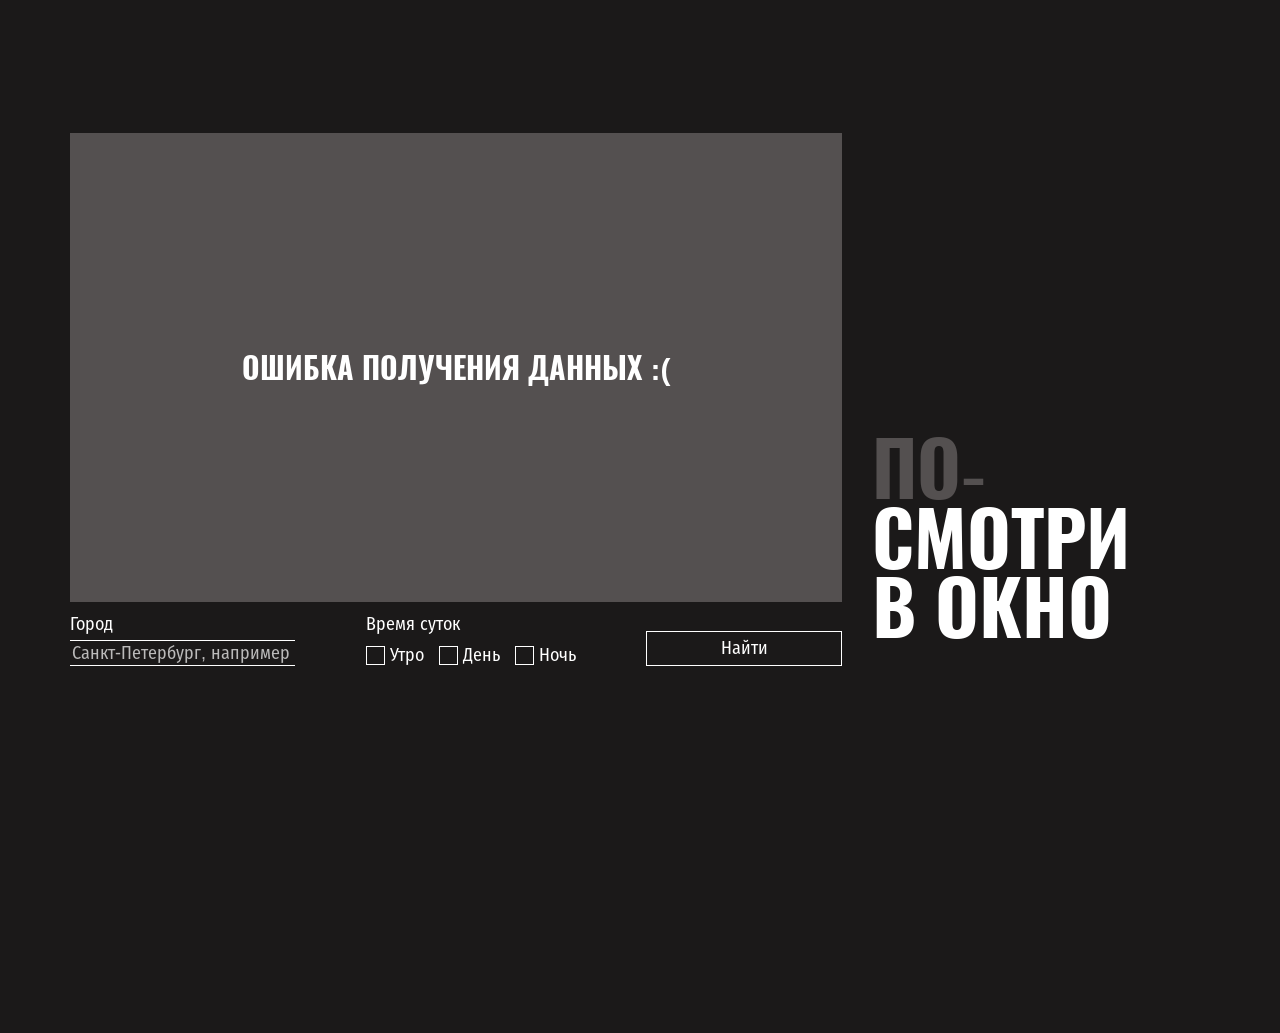
==== index.html @ 4ce613ab "Первый комит" ====
<!DOCTYPE html>
<html lang="ru">
  <head>
    <meta charset="UTF-8" />
    <meta http-equiv="X-UA-Compatible" content="IE=edge" />
    <meta name="viewport" content="width=device-width, initial-scale=1.0" />
    <title>Посмотри в окно</title>
    <link rel="stylesheet" href="./fonts/fonts.css" />
    <link rel="stylesheet" href="./styles/style.css" />
    <link rel="stylesheet" href="./styles/preloader.css" />
    <link rel="stylesheet" href="./styles/error.css" />
  </head>
  <body class="page">
    <main class="content">
      <section class="result">
        <div class="result__video-container">
          <video src="" controls class="result__video" poster=""></video>
        </div>

        <form class="search-form">
          <fieldset class="search-form__fieldset">
            <h2 class="search-form__fieldset-title">Город</h2>
            <label class="search-form__label">
              <span class="search-form__label-text visually-hidden">Город</span>
              <input
                type="text"
                placeholder="Санкт-Петербург, например"
                name="city"
                class="search-form__textfield"
              />
            </label>
          </fieldset>
          <fieldset class="search-form__fieldset">
            <h2 class="search-form__fieldset-title">Время суток</h2>
            <div class="search-form__checkbox-list">
              <label class="search-form__label">
                <input
                  type="checkbox"
                  name="time"
                  value="morning"
                  class="search-form__checkbox visually-hidden"
                />
                <span class="search-form__pseudo-checkbox"></span>
                <span class="search-form__label-text">Утро</span>
              </label>
              <label class="search-form__label">
                <input
                  type="checkbox"
                  name="time"
                  value="afternoon"
                  class="search-form__checkbox visually-hidden"
                />
                <span class="search-form__pseudo-checkbox"></span>
                <span class="search-form__label-text">День</span>
              </label>
              <label class="search-form__label">
                <input
                  type="checkbox"
                  name="time"
                  value="night"
                  class="search-form__checkbox visually-hidden"
                />
                <span class="search-form__pseudo-checkbox"></span>
                <span class="search-form__label-text">Ночь</span>
              </label>
            </div>
          </fieldset>
          <button type="submit" class="button search-form__submit-button">
            Найти
          </button>
        </form>
      </section>

      <section class="content__details">
        <h1 class="title">
          <span class="content__accent">По-</span><br />смотри<br />в окно
        </h1>
        <div class="content__list-container">
          <ul class="content__list">
            <!-- ЗДЕСЬ ОКАЖУТСЯ ТЕМПЛЕЙТЫ КАРТОЧЕК -->
          </ul>
        </div>
      </section>
    </main>

    <!-- ТЕМПЛЕЙТЫ -->

    <template class="preloader-template">
      <div class="preloader">
        <div class="preloader-chasing-squares">
          <div class="square"></div>
          <div class="square"></div>
          <div class="square"></div>
          <div class="square"></div>
        </div>
      </div>
    </template>

    <template class="cards-list-item-template">
      <li class="content__list-item">
        <a href="#0" class="content__card-link">
          <article class="content__video-card">
            <div class="content__video-card-description-container">
              <h2 class="content__video-card-title"></h2>
              <p class="content__video-card-description"></p>
            </div>
            <img src="" alt="" class="content__video-card-thumbnail" />
          </article>
        </a>
      </li>
    </template>
    <template class="more-button-template">
      <button class="button more-button">Показать еще</button>
    </template>

    <template class="error-template">
      <div class="error">
        <h2 class="error__title">Из этого города нет видео :(</h2>
      </div>
    </template>
    <script src="./scripts/script.js"></script>
  </body>
</html>
---- fonts/fonts.css ----
@font-face {
  font-family: Oswald;
  src: url(./Oswald-Bold.woff2) format('woff2'), url(./Oswald-Bold.woff) format('woff');
  font-weight: 700;
  font-style: normal;
}

@font-face {
  font-family: 'Fira Sans Condensed';
  src: url(./FiraSansCondensed-Regular.woff2) format('woff2'), url(./FiraSansCondensed-Regular.woff) format('woff');
  font-weight: 400;
  font-style: normal;
}

@font-face {
  font-family: 'Fira Sans Condensed';
  src: url(./FiraSansCondensed-Bold.woff2) format('woff2'), url(./FiraSansCondensed-Bold.woff) format('woff');
  font-weight: 700;
  font-style: normal;
}
---- styles/style.css ----
*,
*::before,
*::after {
  box-sizing: border-box;
}

html {
  height: 100%;
  overflow: hidden;
}

.page {
  max-width: 1200px;
  width: 100%;
  margin: auto;
  color: #fff;
  font-family: "Fira Sans Condensed", sans-serif;
  font-size: 18px;
  background-color: #1b1919;
  height: 100vh;
  block-size: 100vh;
}

h1,
h2,
h3,
h4,
p,
ul,
ol,
li,
blockquote,
fieldset {
  margin: 0;
  padding: 0;
}

ul,
ol {
  list-style: none;
}

.content {
  margin: 133px 30px;
  display: flex;
  flex-direction: row;
  align-items: flex-end;
  gap: 30px;
}

/* Блок видео и формы поиска */
.result {
  display: flex;
  flex-direction: column;
}

.result__video-container {
  min-inline-size: 711px;
  padding-block-start: 78px;
  position: relative;
}

.result__video {
  block-size: 386px;
  inline-size: 100%;
  object-fit: cover;
}

.search-form {
  display: flex;
  flex-direction: row;
  justify-content: space-between;
  align-items: flex-start;
  padding-block-start: 11px;
}

.search-form:last-child {
  align-items: flex-end;
}

.search-form__fieldset {
  border: none;
}

.search-form__fieldset-title {
  font-weight: 400;
  font-size: 18px;
  line-height: 22px;
  padding-block-end: 5px;
}

.search-form__checkbox-list {
  display: flex;
  flex-direction: row;
  gap: 15px;
  padding-block-start: 4px;
}

.search-form__label {
  display: flex;
  flex-direction: row;
  align-items: center;
  inline-size: fit-content;
}

.visually-hidden {
  position: absolute;
  inline-size: 1px;
  block-size: 1px;
  overflow: hidden;
  clip: rect(0 0 0 0);
  clip-path: inset(50%);
  white-space: nowrap;
} 

.search-form__textfield {
  cursor: pointer;
  font-weight: 400;
  line-height: 22px;
  font-size: 18px;
  color: #fff;
  font-family: "Fira Sans Condensed", sans-serif;
  background-color: transparent;
  min-inline-size: 225px;
  border-top: 1px solid #fff;
  border-bottom: 1px solid #fff;
  border-left: none;
  border-right: none;
  appearance: none;
}

.search-form__textfield::placeholder {
  color: rgba(255, 255, 255, 0.7);
}

.search-form__textfield:focus {
  outline: none;
}


.search-form__textfield:focus-visible {
  outline: 1px solid #fff;
  outline-offset: 1px;
}

.search-form__textfield:active {
  border-right: 1px solid #fff;
  border-left: 1px solid #fff;
}

.search-form__pseudo-checkbox {
  cursor: pointer;
  display: block;
  inline-size: 19px;
  block-size: 19px;
  border: 1px solid #fff;
}

.search-form__checkbox:checked+.search-form__pseudo-checkbox::before {
  display: block;
  content: "";
  inline-size: 15px;
  block-size: 15px;
  background-color: #fff;
  margin: 1px;
}

.search-form__label:has(.search-form__checkbox:focus-visible) {
  outline: 1px solid #fff;
  outline-offset: 1px;
}

.search-form__label-text {
  padding-inline-start: 5px;
}

.search-form__label:not(:has(.search-form__textfield)):hover {
  text-decoration: underline;
}

.button {
  cursor: pointer;
  font-size: 18px;
  color: #fff;
  font-family: "Fira Sans Condensed", sans-serif;
  background-color: transparent;
  font-weight: 400;
  line-height: 21px;
  border: 1px solid #fff;
}

.button:focus {
  outline: none;
}

.button:hover {
  text-decoration: underline;
}

.button:active {
  background-color: rgba(84, 80, 80, 1);
}

.search-form__submit-button {
  padding: 6px 73.5px;
}

.search-form__submit-button:focus-visible {
  outline: 1px solid #fff;
  outline-offset: 1px;
}

/* Блок вывода списка видео */
.content__details {
  display: grid;
  grid-template-rows: 1fr auto; /* Контент растягивается, кнопка фиксирована внизу */
  height: 100%;
}

.title {
  padding-block-end: 23px;
  font-family: "Oswald";
  font-weight: 700;
  font-size: 75px;
  line-height: 93%;
  text-transform: uppercase;
}

.content__accent {
  color: #545050;
  position: relative;
}

.content__accent::after {
  position: relative;
}


.content__list {
  max-block-size: 298px;
  overflow: auto;
}

.content__list::-webkit-scrollbar {
  width: 4px; /* Сделали очень тонким */
}

.content__list::-webkit-scrollbar-thumb {
  background: #d9d9d9; /* Серый скролл */
}

.content__list::-webkit-scrollbar-track {
  background: transparent; /* Полностью убираем фон */
}


.content__list-item:not(:last-child) {
  padding-block-end: 32px;
}

.content__card-link {
  display: block;
  text-decoration: none;
  color: #d9d9d9;
}

.content__card-link:focus {
  outline: none;
}

.content__card-link:focus-visible {
  outline: 1px solid #fff;
  outline-offset: 1px;
  margin: 2px;
}

.content__card-link_current {
  background: rgba(84, 80, 80, 1);
}

.content__card-link:hover {
  text-decoration: underline;
}

.content__card-link:active {
  background-color: rgba(84, 80, 80, 1);
}

.content__video-card {
  display: grid;
  grid-template-columns: 1fr 1fr;
  align-items: flex-start;
}

.content__video-card-description-container {
  padding-inline-start: 2px;
  width: 196px;
}

.content__video-card-title {
  font-family: "Oswald";
  font-weight: 700;
  font-size: 30px;
  line-height: 100%;
  text-transform: uppercase;
  padding-block-end: 6px;
  white-space: nowrap; /* Запретить перенос слов */
  overflow: hidden; /* Скрыть переполнение */
  text-overflow: ellipsis; /* Добавить многоточие */
}

.content__video-card-description {
  font-weight: 400;
  line-height: 90%;
}

.content__video-card-thumbnail {
  display: block;
  justify-self: end;
  inline-size: 194px;
  block-size: 103px;
}

.more-button {
  padding: 6px 146px;
  display: none;
}

.more-button:focus-visible {
  outline: 2px solid #fff;
  outline-offset: 2px;
}
---- styles/preloader.css ----
.preloader {
  position: absolute;
  inset: 0;
  display: flex;
  justify-content: center;
  align-items: center;
  background: #545050;
}

.preloader-chasing-squares {
  width: 50px;
  height: 50px;
  line-height: 19px;
}

.preloader-chasing-squares .square {
  display: inline-block;
  width: 15px;
  height: 15px;
  opacity: 1;
  background: #fff;
  animation: focusfade 2.8s infinite;
}

.preloader-chasing-squares .square:nth-child(2) {
  animation-delay: 0.7s;
}

.preloader-chasing-squares .square:nth-child(3) {
  animation-delay: 2.1s;
}

.preloader-chasing-squares .square:nth-child(4) {
  animation-delay: 1.4s;
}

@keyframes focusfade {
  0% {
    opacity: 0.7;
  }

  30% {
    opacity: 0.7;
  }

  60% {
    opacity: 0;
  }

  75% {
    opacity: 0;
  }

  100% {
    opacity: 0.7;
  }
}
---- styles/error.css ----
.error {
  position: absolute;
  inset: 0;
  display: flex;
  justify-content: center;
  align-items: center;
  background-color: #545050;
}

.error__title {
  color: #fff;
  font-family: Oswald, sans-serif;
  font-size: 30px;
  text-align: center;
  text-transform: uppercase;
}
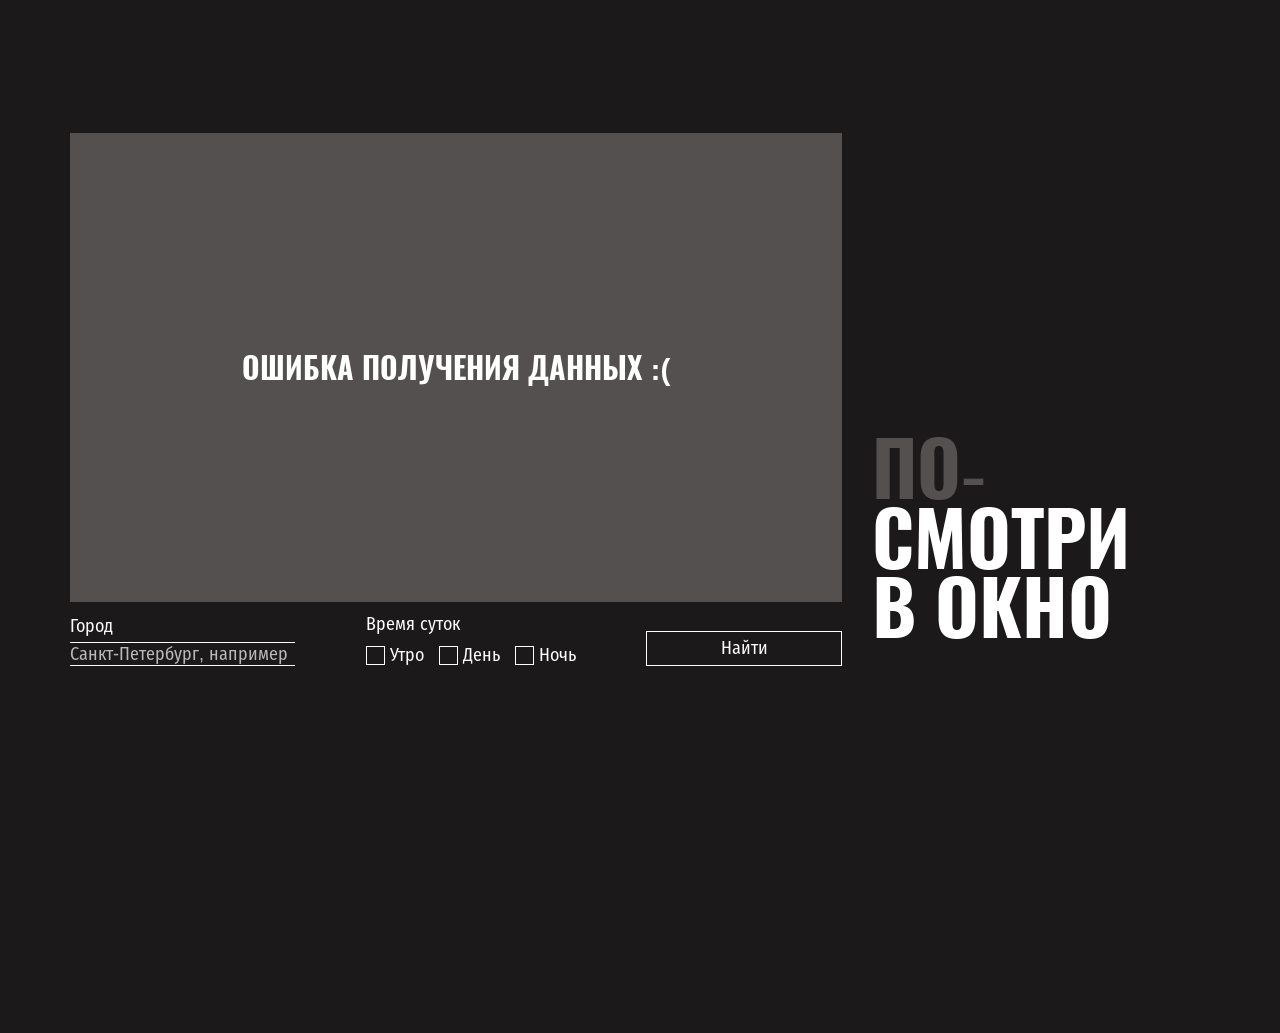
==== commit a8b56f61: "Проект_5" ====
--- a/styles/style.css
+++ b/styles/style.css
@@ -2,11 +2,12 @@
 *::before,
 *::after {
   box-sizing: border-box;
+  margin: 0;
+  padding: 0;
 }
 
 html {
   height: 100%;
-  overflow: hidden;
 }
 
 .page {
@@ -111,7 +112,7 @@
   clip: rect(0 0 0 0);
   clip-path: inset(50%);
   white-space: nowrap;
-} 
+}
 
 .search-form__textfield {
   cursor: pointer;
@@ -213,7 +214,8 @@
 /* Блок вывода списка видео */
 .content__details {
   display: grid;
-  grid-template-rows: 1fr auto; /* Контент растягивается, кнопка фиксирована внизу */
+  grid-template-rows: 1fr auto;
+  /* Контент растягивается, кнопка фиксирована внизу */
   height: 100%;
 }
 
@@ -242,15 +244,18 @@
 }
 
 .content__list::-webkit-scrollbar {
-  width: 4px; /* Сделали очень тонким */
+  width: 4px;
+  /* Сделали очень тонким */
 }
 
 .content__list::-webkit-scrollbar-thumb {
-  background: #d9d9d9; /* Серый скролл */
+  background: #d9d9d9;
+  /* Серый скролл */
 }
 
 .content__list::-webkit-scrollbar-track {
-  background: transparent; /* Полностью убираем фон */
+  background: transparent;
+  /* Полностью убираем фон */
 }
 
 
@@ -304,9 +309,12 @@
   line-height: 100%;
   text-transform: uppercase;
   padding-block-end: 6px;
-  white-space: nowrap; /* Запретить перенос слов */
-  overflow: hidden; /* Скрыть переполнение */
-  text-overflow: ellipsis; /* Добавить многоточие */
+  white-space: nowrap;
+  /* Запретить перенос слов */
+  overflow: hidden;
+  /* Скрыть переполнение */
+  text-overflow: ellipsis;
+  /* Добавить многоточие */
 }
 
 .content__video-card-description {
@@ -329,4 +337,45 @@
 .more-button:focus-visible {
   outline: 2px solid #fff;
   outline-offset: 2px;
+}
+
+
+
+
+@media screen and (min-width: 1550px) {
+  .result__video-container {
+    min-inline-size: 900px;
+    /* Увеличиваем ширину контейнера видео */
+  }
+
+  .result__video {
+    block-size: 500px;
+    /* Увеличиваем высоту видео */
+  }
+
+  .search-form__textfield {
+    min-inline-size: 300px;
+    /* Расширяем поле ввода */
+  }
+
+  .content {
+    gap: 50px;
+    /* Увеличиваем расстояние между блоками */
+  }
+
+  .title {
+    font-size: 90px;
+    /* Делаем заголовок больше */
+  }
+
+  .content__video-card-thumbnail {
+    inline-size: 250px;
+    /* Увеличиваем размер превью */
+    block-size: 140px;
+  }
+
+  .more-button {
+    display: block;
+    /* Делаем кнопку "Ещё" видимой */
+  }
 }
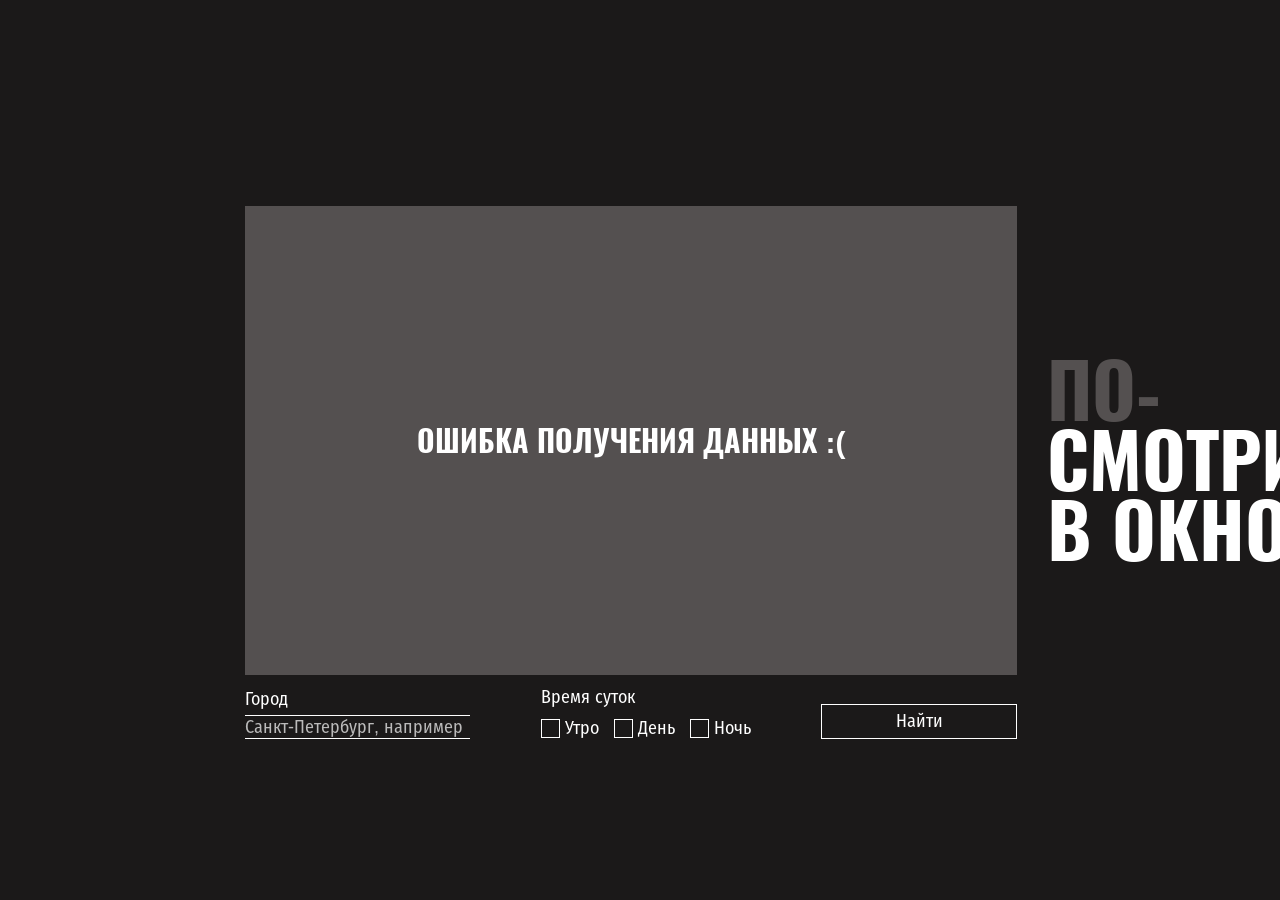
==== commit 624c0449: "Проект_14" ====
--- a/index.html
+++ b/index.html
@@ -1,123 +1,104 @@
 <!DOCTYPE html>
 <html lang="ru">
-  <head>
-    <meta charset="UTF-8" />
-    <meta http-equiv="X-UA-Compatible" content="IE=edge" />
-    <meta name="viewport" content="width=device-width, initial-scale=1.0" />
-    <title>Посмотри в окно</title>
-    <link rel="stylesheet" href="./fonts/fonts.css" />
-    <link rel="stylesheet" href="./styles/style.css" />
-    <link rel="stylesheet" href="./styles/preloader.css" />
-    <link rel="stylesheet" href="./styles/error.css" />
-  </head>
-  <body class="page">
-    <main class="content">
-      <section class="result">
-        <div class="result__video-container">
-          <video src="" controls class="result__video" poster=""></video>
-        </div>
 
-        <form class="search-form">
-          <fieldset class="search-form__fieldset">
-            <h2 class="search-form__fieldset-title">Город</h2>
+<head>
+  <meta charset="UTF-8" />
+  <meta http-equiv="X-UA-Compatible" content="IE=edge" />
+  <meta name="viewport" content="width=device-width, initial-scale=1.0" />
+  <title>Посмотри в окно</title>
+  <link rel="stylesheet" href="./fonts/fonts.css" />
+  <link rel="stylesheet" href="./styles/style.css" />
+  <link rel="stylesheet" href="./styles/preloader.css" />
+  <link rel="stylesheet" href="./styles/error.css" />
+</head>
+
+<body class="page">
+  <main class="content">
+    <section class="result">
+      <div class="result__video-container">
+        <video src="" controls class="result__video" poster=""></video>
+      </div>
+
+      <form class="search-form">
+        <fieldset class="search-form__fieldset">
+          <h2 class="search-form__fieldset-title">Город</h2>
+          <label class="search-form__label">
+            <span class="search-form__label-text visually-hidden">Город</span>
+            <input type="text" placeholder="Санкт-Петербург, например" name="city" class="search-form__textfield" />
+          </label>
+        </fieldset>
+        <fieldset class="search-form__fieldset">
+          <h2 class="search-form__fieldset-title">Время суток</h2>
+          <div class="search-form__checkbox-list">
             <label class="search-form__label">
-              <span class="search-form__label-text visually-hidden">Город</span>
-              <input
-                type="text"
-                placeholder="Санкт-Петербург, например"
-                name="city"
-                class="search-form__textfield"
-              />
+              <input type="checkbox" name="time" value="morning" class="search-form__checkbox visually-hidden" />
+              <span class="search-form__pseudo-checkbox"></span>
+              <span class="search-form__label-text">Утро</span>
             </label>
-          </fieldset>
-          <fieldset class="search-form__fieldset">
-            <h2 class="search-form__fieldset-title">Время суток</h2>
-            <div class="search-form__checkbox-list">
-              <label class="search-form__label">
-                <input
-                  type="checkbox"
-                  name="time"
-                  value="morning"
-                  class="search-form__checkbox visually-hidden"
-                />
-                <span class="search-form__pseudo-checkbox"></span>
-                <span class="search-form__label-text">Утро</span>
-              </label>
-              <label class="search-form__label">
-                <input
-                  type="checkbox"
-                  name="time"
-                  value="afternoon"
-                  class="search-form__checkbox visually-hidden"
-                />
-                <span class="search-form__pseudo-checkbox"></span>
-                <span class="search-form__label-text">День</span>
-              </label>
-              <label class="search-form__label">
-                <input
-                  type="checkbox"
-                  name="time"
-                  value="night"
-                  class="search-form__checkbox visually-hidden"
-                />
-                <span class="search-form__pseudo-checkbox"></span>
-                <span class="search-form__label-text">Ночь</span>
-              </label>
-            </div>
-          </fieldset>
-          <button type="submit" class="button search-form__submit-button">
-            Найти
-          </button>
-        </form>
-      </section>
+            <label class="search-form__label">
+              <input type="checkbox" name="time" value="afternoon" class="search-form__checkbox visually-hidden" />
+              <span class="search-form__pseudo-checkbox"></span>
+              <span class="search-form__label-text">День</span>
+            </label>
+            <label class="search-form__label">
+              <input type="checkbox" name="time" value="night" class="search-form__checkbox visually-hidden" />
+              <span class="search-form__pseudo-checkbox"></span>
+              <span class="search-form__label-text">Ночь</span>
+            </label>
+          </div>
+        </fieldset>
+        <button class="button button_focus-visible search-form__submit-button">Найти</button>
+      </form>
+    </section>
 
-      <section class="content__details">
-        <h1 class="title">
-          <span class="content__accent">По-</span><br />смотри<br />в окно
-        </h1>
-        <div class="content__list-container">
-          <ul class="content__list">
-            <!-- ЗДЕСЬ ОКАЖУТСЯ ТЕМПЛЕЙТЫ КАРТОЧЕК -->
-          </ul>
-        </div>
-      </section>
-    </main>
+    <section class="content__details">
+      <h1 class="title">
+        <span class="content__accent">По-</span><br />смотри<br />в окно
+      </h1>
+      <div class="content__list-container">
+        <ul class="content__list">
+          <!-- ЗДЕСЬ ОКАЖУТСЯ ТЕМПЛЕЙТЫ КАРТОЧЕК -->
+        </ul>
+      </div>
+    </section>
+  </main>
 
-    <!-- ТЕМПЛЕЙТЫ -->
+  <!-- ТЕМПЛЕЙТЫ -->
 
-    <template class="preloader-template">
-      <div class="preloader">
-        <div class="preloader-chasing-squares">
-          <div class="square"></div>
-          <div class="square"></div>
-          <div class="square"></div>
-          <div class="square"></div>
-        </div>
+  <template class="preloader-template">
+    <div class="preloader">
+      <div class="preloader-chasing-squares">
+        <div class="square"></div>
+        <div class="square"></div>
+        <div class="square"></div>
+        <div class="square"></div>
       </div>
-    </template>
+    </div>
+  </template>
 
-    <template class="cards-list-item-template">
-      <li class="content__list-item">
-        <a href="#0" class="content__card-link">
-          <article class="content__video-card">
-            <div class="content__video-card-description-container">
-              <h2 class="content__video-card-title"></h2>
-              <p class="content__video-card-description"></p>
-            </div>
-            <img src="" alt="" class="content__video-card-thumbnail" />
-          </article>
-        </a>
-      </li>
-    </template>
-    <template class="more-button-template">
-      <button class="button more-button">Показать еще</button>
-    </template>
+  <template class="cards-list-item-template">
+    <li class="content__list-item">
+      <a href="#0" class="content__card-link">
+        <article class="content__video-card">
+          <div class="content__video-card-description-container">
+            <h2 class="content__video-card-title"></h2>
+            <p class="content__video-card-description"></p>
+          </div>
+          <img src="" alt="" class="content__video-card-thumbnail" />
+        </article>
+      </a>
+    </li>
+  </template>
+  <template class="more-button-template">
+    <button class="button more-button">Показать еще</button>
+  </template>
 
-    <template class="error-template">
-      <div class="error">
-        <h2 class="error__title">Из этого города нет видео :(</h2>
-      </div>
-    </template>
-    <script src="./scripts/script.js"></script>
-  </body>
-</html>
+  <template class="error-template">
+    <div class="error">
+      <h2 class="error__title">Из этого города нет видео :(</h2>
+    </div>
+  </template>
+  <script src="./scripts/script.js"></script>
+</body>
+
+</html>
--- a/styles/style.css
+++ b/styles/style.css
@@ -7,19 +7,16 @@
 }
 
 html {
-  height: 100%;
+  block-size: 100%;
 }
 
 .page {
-  max-width: 1200px;
-  width: 100%;
+  inline-size: 1550px;
   margin: auto;
   color: #fff;
   font-family: "Fira Sans Condensed", sans-serif;
   font-size: 18px;
   background-color: #1b1919;
-  height: 100vh;
-  block-size: 100vh;
 }
 
 h1,
@@ -42,14 +39,16 @@
 }
 
 .content {
-  margin: 133px 30px;
   display: flex;
   flex-direction: row;
-  align-items: flex-end;
+  align-items: center;
+  justify-content: center;
   gap: 30px;
-}
-
-/* Блок видео и формы поиска */
+  min-height: 100vh; /* Заполняет всю высоту экрана */
+  padding-top: 5vh; /* Вместо жесткого margin */
+}
+
+/* Блок вывода выбранного видео и формы поиска */
 .result {
   display: flex;
   flex-direction: column;
@@ -139,7 +138,7 @@
 }
 
 
-.search-form__textfield:focus-visible {
+.search-form__label:has(.search-form__textfield:focus-visible) {
   outline: 1px solid #fff;
   outline-offset: 1px;
 }
@@ -149,7 +148,7 @@
   border-left: 1px solid #fff;
 }
 
-.search-form__pseudo-checkbox {
+.search-form__pseudo-checkbox { /* блок с чебоксами */
   cursor: pointer;
   display: block;
   inline-size: 19px;
@@ -157,7 +156,7 @@
   border: 1px solid #fff;
 }
 
-.search-form__checkbox:checked+.search-form__pseudo-checkbox::before {
+.search-form__checkbox:checked + .search-form__pseudo-checkbox::before {
   display: block;
   content: "";
   inline-size: 15px;
@@ -180,14 +179,14 @@
 }
 
 .button {
-  cursor: pointer;
-  font-size: 18px;
-  color: #fff;
-  font-family: "Fira Sans Condensed", sans-serif;
-  background-color: transparent;
-  font-weight: 400;
-  line-height: 21px;
-  border: 1px solid #fff;
+  cursor: pointer; 
+  font-size: 18px; 
+  color: #fff; /* Наследуемый цвет текста */
+  font-family: "Fira Sans Condensed", sans-serif; 
+  background-color: transparent; 
+  font-weight: 400; 
+  line-height: 21px; 
+  border: 1px solid currentColor; /* Используем currentColor */
 }
 
 .button:focus {
@@ -220,8 +219,8 @@
 }
 
 .title {
-  padding-block-end: 23px;
-  font-family: "Oswald";
+  padding-block-end: 23px; 
+  font-family: "Oswald", Arial, sans-serif; 
   font-weight: 700;
   font-size: 75px;
   line-height: 93%;
@@ -235,11 +234,12 @@
 
 .content__accent::after {
   position: relative;
-}
-
+  top: -0.1em;
+}
 
 .content__list {
   max-block-size: 298px;
+  position: relative;
   overflow: auto;
 }
 
@@ -259,6 +259,7 @@
 }
 
 
+
 .content__list-item:not(:last-child) {
   padding-block-end: 32px;
 }
@@ -266,7 +267,7 @@
 .content__card-link {
   display: block;
   text-decoration: none;
-  color: #d9d9d9;
+  color: #fff;
 }
 
 .content__card-link:focus {
@@ -299,27 +300,30 @@
 
 .content__video-card-description-container {
   padding-inline-start: 2px;
-  width: 196px;
 }
 
 .content__video-card-title {
-  font-family: "Oswald";
+  font-family: "Oswald", Arial, sans-serif;
   font-weight: 700;
   font-size: 30px;
   line-height: 100%;
   text-transform: uppercase;
   padding-block-end: 6px;
+  max-width: 100%; /* Ограничиваем ширину */
+  text-overflow: ellipsis;
   white-space: nowrap;
-  /* Запретить перенос слов */
   overflow: hidden;
-  /* Скрыть переполнение */
-  text-overflow: ellipsis;
-  /* Добавить многоточие */
 }
 
 .content__video-card-description {
   font-weight: 400;
   line-height: 90%;
+  display: -webkit-box;
+  -webkit-line-clamp: 4; /* Ограничиваем текст четырьмя строками */
+  -webkit-box-orient: vertical;
+  overflow: hidden;
+  text-overflow: ellipsis;
+  max-height: calc(1em * 4); /* Ограничение высоты для 4 строк */
 }
 
 .content__video-card-thumbnail {
@@ -327,6 +331,8 @@
   justify-self: end;
   inline-size: 194px;
   block-size: 103px;
+  object-fit: cover; /* Сохраняет пропорции, заполняя контейнер */
+  object-position: center; /* Центрирует изображение */
 }
 
 .more-button {
@@ -334,48 +340,10 @@
   display: none;
 }
 
+/* Добавила отступы для обводки кнопки со всех сторон */
 .more-button:focus-visible {
-  outline: 2px solid #fff;
-  outline-offset: 2px;
-}
-
-
-
-
-@media screen and (min-width: 1550px) {
-  .result__video-container {
-    min-inline-size: 900px;
-    /* Увеличиваем ширину контейнера видео */
-  }
-
-  .result__video {
-    block-size: 500px;
-    /* Увеличиваем высоту видео */
-  }
-
-  .search-form__textfield {
-    min-inline-size: 300px;
-    /* Расширяем поле ввода */
-  }
-
-  .content {
-    gap: 50px;
-    /* Увеличиваем расстояние между блоками */
-  }
-
-  .title {
-    font-size: 90px;
-    /* Делаем заголовок больше */
-  }
-
-  .content__video-card-thumbnail {
-    inline-size: 250px;
-    /* Увеличиваем размер превью */
-    block-size: 140px;
-  }
-
-  .more-button {
-    display: block;
-    /* Делаем кнопку "Ещё" видимой */
-  }
+  margin: 2px;
+  padding: 6px 140px;
+  outline: 1px solid #fff;
+  outline-offset: 1px;
 }
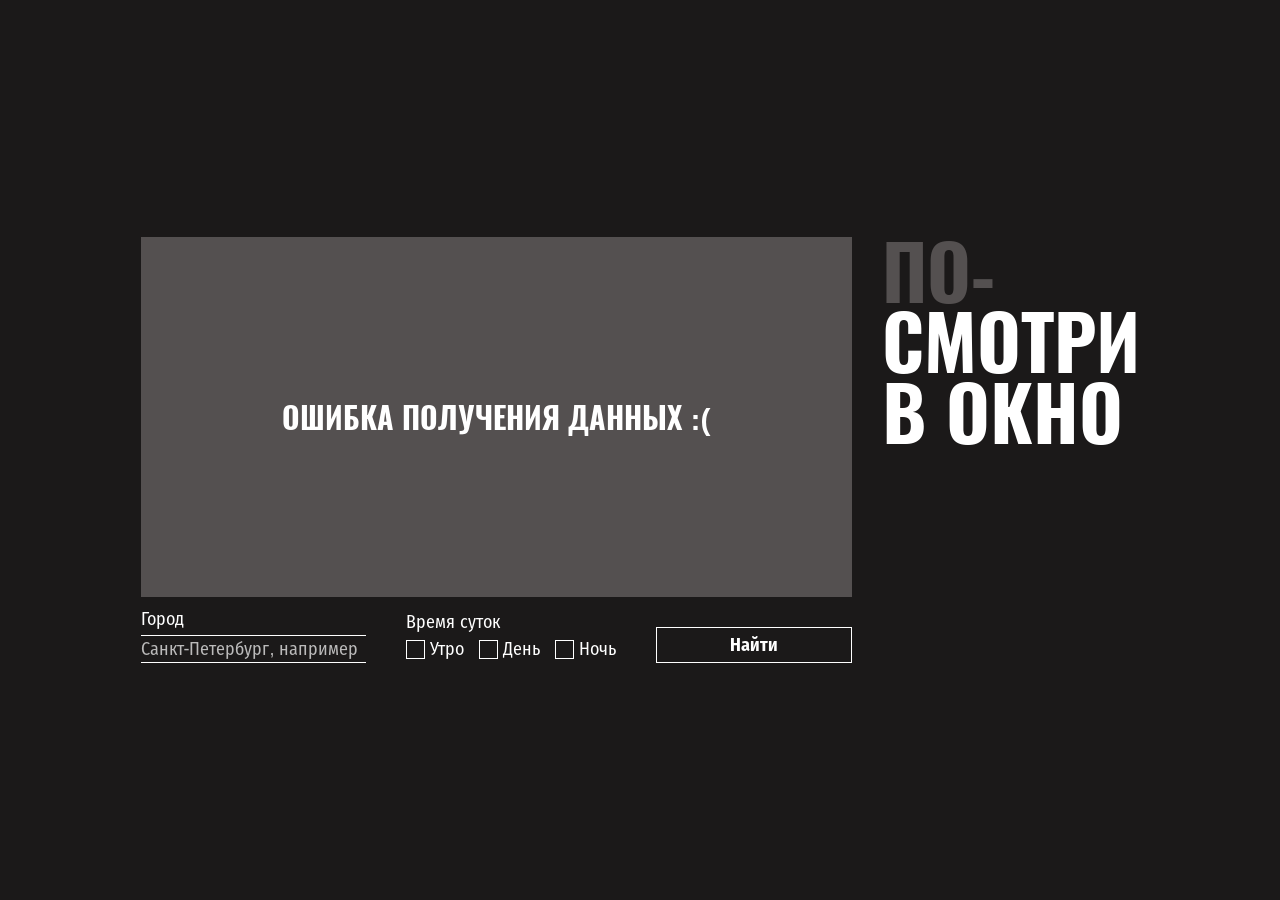
==== commit 29e0ddb4: "Проект_34" ====
--- a/index.html
+++ b/index.html
@@ -55,6 +55,7 @@
       <h1 class="title">
         <span class="content__accent">По-</span><br />смотри<br />в окно
       </h1>
+      
       <div class="content__list-container">
         <ul class="content__list">
           <!-- ЗДЕСЬ ОКАЖУТСЯ ТЕМПЛЕЙТЫ КАРТОЧЕК -->
@@ -90,7 +91,10 @@
     </li>
   </template>
   <template class="more-button-template">
-    <button class="button more-button">Показать еще</button>
+    <li>
+      <button class="button more-button">Показать еще</button>
+
+    </li>
   </template>
 
   <template class="error-template">
--- a/styles/style.css
+++ b/styles/style.css
@@ -1,22 +1,13 @@
+/* Global styles */
+
 *,
 *::before,
 *::after {
   box-sizing: border-box;
-  margin: 0;
-  padding: 0;
 }
 
 html {
   block-size: 100%;
-}
-
-.page {
-  inline-size: 1550px;
-  margin: auto;
-  color: #fff;
-  font-family: "Fira Sans Condensed", sans-serif;
-  font-size: 18px;
-  background-color: #1b1919;
 }
 
 h1,
@@ -38,179 +29,189 @@
   list-style: none;
 }
 
+video {
+  width: 100%;
+}
+
+/* Utility classes */
+
+.visually-hidden {
+  position: absolute;
+  overflow: hidden;
+  clip: rect(0 0 0 0);
+  inline-size: 1px;
+  block-size: 1px;
+  clip-path: inset(50%);
+  white-space: nowrap;
+}
+
+/* Styles */
+
+.page {
+  display: flex;
+  flex-direction: column; /* Выровнять элементы по вертикали */
+  justify-content: center; /* Центрировать по вертикали */
+  align-items: center; /* Центрировать по горизонтали */
+  inline-size: 1200px;
+  block-size: 100%;
+  margin: auto;
+  color: #fff;
+  font-family: 'Fira Sans Condensed', sans-serif;
+  font-size: 18px;
+  background-color: #1b1919;
+  height: 100vh;
+  overflow-y: auto; /* Даем возможность прокрутки по вертикали */
+  padding: 20px;
+}
+
 .content {
   display: flex;
   flex-direction: row;
+  justify-content: center;  /* Центрируем содержимое по горизонтали */
+  gap: 30px;
+}
+
+.result {
+  align-self: flex-end;
+}
+
+.result__video-container {
+  position: relative;
+  inline-size: 711px;
+  margin: 0 0 11px;
+}
+
+.search-form {
+  display: flex;
   align-items: center;
-  justify-content: center;
-  gap: 30px;
-  min-height: 100vh; /* Заполняет всю высоту экрана */
-  padding-top: 5vh; /* Вместо жесткого margin */
-}
-
-/* Блок вывода выбранного видео и формы поиска */
-.result {
+  gap: 40px;
+}
+
+.result__video {
+  inline-size: 100%;
+  block-size: 100%;
+  object-fit: cover;
+  object-position: center;
+}
+
+.search-form__fieldset {
   display: flex;
   flex-direction: column;
-}
-
-.result__video-container {
-  min-inline-size: 711px;
-  padding-block-start: 78px;
-  position: relative;
-}
-
-.result__video {
-  block-size: 386px;
+  gap: 5px;
+  border: none;
   inline-size: 100%;
-  object-fit: cover;
-}
-
-.search-form {
-  display: flex;
-  flex-direction: row;
-  justify-content: space-between;
-  align-items: flex-start;
-  padding-block-start: 11px;
-}
-
-.search-form:last-child {
-  align-items: flex-end;
-}
-
-.search-form__fieldset {
-  border: none;
 }
 
 .search-form__fieldset-title {
   font-weight: 400;
   font-size: 18px;
-  line-height: 22px;
-  padding-block-end: 5px;
-}
-
-.search-form__checkbox-list {
-  display: flex;
-  flex-direction: row;
-  gap: 15px;
-  padding-block-start: 4px;
 }
 
 .search-form__label {
   display: flex;
-  flex-direction: row;
   align-items: center;
-  inline-size: fit-content;
-}
-
-.visually-hidden {
-  position: absolute;
-  inline-size: 1px;
-  block-size: 1px;
-  overflow: hidden;
-  clip: rect(0 0 0 0);
-  clip-path: inset(50%);
-  white-space: nowrap;
+  gap: 5px;
+  cursor: pointer;
+}
+
+.search-form__label:hover {
+  text-decoration: underline 1px #FFF;
+  text-underline-offset: 5px;
+}
+
+.search-form__label:has(:focus-visible) {
+  outline: 1px solid #FFF;
+  outline-offset: 1px;
 }
 
 .search-form__textfield {
-  cursor: pointer;
-  font-weight: 400;
-  line-height: 22px;
-  font-size: 18px;
-  color: #fff;
-  font-family: "Fira Sans Condensed", sans-serif;
+  border-top: 1px solid #FFF;
+  border-right: none;
+  border-bottom: 1px solid #FFF;
+  border-left: none;
+  padding: 2px 0;
+  color: currentColor;
+  font-family: inherit;
+  font-weight: inherit;
+  font-size: inherit;
   background-color: transparent;
-  min-inline-size: 225px;
-  border-top: 1px solid #fff;
-  border-bottom: 1px solid #fff;
-  border-left: none;
-  border-right: none;
-  appearance: none;
+  inline-size: 225px;
 }
 
 .search-form__textfield::placeholder {
   color: rgba(255, 255, 255, 0.7);
+  font-family: inherit;
+  font-weight: inherit;
+  font-size: inherit;
+}
+
+.search-form__textfield:active {
+  outline: 1px solid #FFF;
 }
 
 .search-form__textfield:focus {
   outline: none;
 }
 
-
-.search-form__label:has(.search-form__textfield:focus-visible) {
-  outline: 1px solid #fff;
-  outline-offset: 1px;
-}
-
-.search-form__textfield:active {
-  border-right: 1px solid #fff;
-  border-left: 1px solid #fff;
-}
-
-.search-form__pseudo-checkbox { /* блок с чебоксами */
-  cursor: pointer;
+.search-form__textfield:focus-visible {
+  outline: none;
+}
+
+.search-form__checkbox-list {
+  display: flex;
+  gap: 15px;
+}
+
+.search-form__pseudo-checkbox {
   display: block;
+  border: 1px solid #FFF;
   inline-size: 19px;
   block-size: 19px;
-  border: 1px solid #fff;
-}
-
-.search-form__checkbox:checked + .search-form__pseudo-checkbox::before {
+}
+
+.search-form__checkbox:checked + .search-form__pseudo-checkbox::after {
+  content: '';
   display: block;
-  content: "";
+  background-color: #FFF;
   inline-size: 15px;
   block-size: 15px;
-  background-color: #fff;
-  margin: 1px;
-}
-
-.search-form__label:has(.search-form__checkbox:focus-visible) {
-  outline: 1px solid #fff;
-  outline-offset: 1px;
-}
-
-.search-form__label-text {
-  padding-inline-start: 5px;
-}
-
-.search-form__label:not(:has(.search-form__textfield)):hover {
-  text-decoration: underline;
+  margin: 1px 0 0 1px;
 }
 
 .button {
-  cursor: pointer; 
-  font-size: 18px; 
-  color: #fff; /* Наследуемый цвет текста */
-  font-family: "Fira Sans Condensed", sans-serif; 
-  background-color: transparent; 
-  font-weight: 400; 
-  line-height: 21px; 
-  border: 1px solid currentColor; /* Используем currentColor */
+  border: 1px solid #FFF;
+  padding: 6px 0;
+  color: #FFF;
+  font-family: 'Fira Sans Condensed', sans-serif;
+  font-weight: 700;
+  font-size: 18px;
+  text-align: center;
+  background-color: transparent;
+  cursor: pointer;
+  inline-size: 100%;
+}
+
+.button:active {
+  background-color: #545050;
+}
+
+.button:hover {
+  text-decoration: underline 1px #FFF;
 }
 
 .button:focus {
   outline: none;
 }
 
-.button:hover {
-  text-decoration: underline;
-}
-
-.button:active {
-  background-color: rgba(84, 80, 80, 1);
+.button:focus-visible {
+  outline: 1px solid #FFF;
+  outline-offset: 1px;
 }
 
 .search-form__submit-button {
-  padding: 6px 73.5px;
-}
-
-.search-form__submit-button:focus-visible {
-  outline: 1px solid #fff;
-  outline-offset: 1px;
-}
-
-/* Блок вывода списка видео */
+  align-self: flex-end;
+}
+
 .content__details {
   display: grid;
   grid-template-rows: 1fr auto;
@@ -219,50 +220,46 @@
 }
 
 .title {
-  padding-block-end: 23px; 
-  font-family: "Oswald", Arial, sans-serif; 
+  padding: 0 0 26px;
+  color: #FFF;
+  font-family: Oswald, sans-serif;
   font-weight: 700;
   font-size: 75px;
-  line-height: 93%;
+  line-height: 70.5px;
   text-transform: uppercase;
 }
 
 .content__accent {
   color: #545050;
-  position: relative;
-}
-
-.content__accent::after {
-  position: relative;
-  top: -0.1em;
-}
+}
+
 
 .content__list {
   max-block-size: 298px;
+  overflow: auto;
   position: relative;
-  overflow: auto;
 }
 
 .content__list::-webkit-scrollbar {
-  width: 4px;
-  /* Сделали очень тонким */
+  width: 4px; /* Ширина вертикального скролла */
+  background-color: transparent;
 }
 
 .content__list::-webkit-scrollbar-thumb {
   background: #d9d9d9;
   /* Серый скролл */
+  border-radius: 5px; /* Скругление */
 }
 
 .content__list::-webkit-scrollbar-track {
-  background: transparent;
-  /* Полностью убираем фон */
-}
-
-
+  background-color: transparent;
+}
 
 .content__list-item:not(:last-child) {
-  padding-block-end: 32px;
-}
+  margin: 0 0 34px;
+}
+
+
 
 .content__card-link {
   display: block;
@@ -300,30 +297,34 @@
 
 .content__video-card-description-container {
   padding-inline-start: 2px;
+  width: 196px;
 }
 
 .content__video-card-title {
-  font-family: "Oswald", Arial, sans-serif;
+  font-family: "Oswald", sans-serif;
   font-weight: 700;
   font-size: 30px;
   line-height: 100%;
   text-transform: uppercase;
   padding-block-end: 6px;
-  max-width: 100%; /* Ограничиваем ширину */
+  max-width: 100%;
+  white-space: nowrap;
+  /* Запретить перенос слов */
+  overflow: hidden;
+  /* Скрыть переполнение */
   text-overflow: ellipsis;
-  white-space: nowrap;
-  overflow: hidden;
+  /* Добавить многоточие */
 }
 
 .content__video-card-description {
   font-weight: 400;
   line-height: 90%;
   display: -webkit-box;
-  -webkit-line-clamp: 4; /* Ограничиваем текст четырьмя строками */
   -webkit-box-orient: vertical;
+  -webkit-line-clamp: 4;
+  /* Limit to 4 lines */
+  line-clamp: 4;
   overflow: hidden;
-  text-overflow: ellipsis;
-  max-height: calc(1em * 4); /* Ограничение высоты для 4 строк */
 }
 
 .content__video-card-thumbnail {
@@ -331,19 +332,6 @@
   justify-self: end;
   inline-size: 194px;
   block-size: 103px;
-  object-fit: cover; /* Сохраняет пропорции, заполняя контейнер */
-  object-position: center; /* Центрирует изображение */
-}
-
-.more-button {
-  padding: 6px 146px;
-  display: none;
-}
-
-/* Добавила отступы для обводки кнопки со всех сторон */
-.more-button:focus-visible {
-  margin: 2px;
-  padding: 6px 140px;
-  outline: 1px solid #fff;
-  outline-offset: 1px;
+  object-fit: cover;
+  object-position: center;
 }
